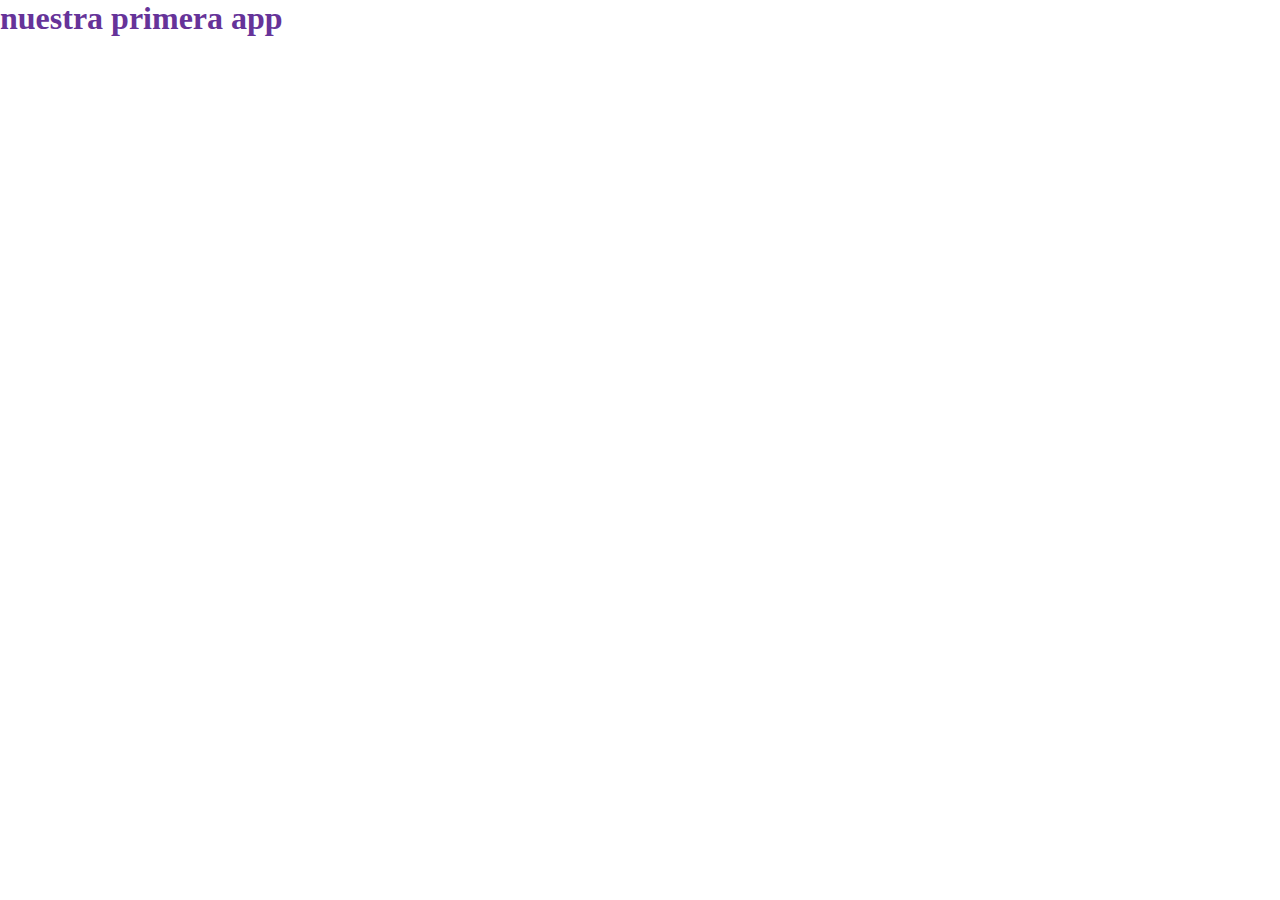
==== index.html @ 40486505 "clase 1" ====
<!DOCTYPE html>
<html lang="en">
<head>
    <meta charset="UTF-8">
    <meta name="viewport" content="width=device-width, initial-scale=1.0">
    <link rel="stylesheet" href="styles.css">
    <title>Document</title>
</head>
<body>
    <h1 class="title">nuestra primera app</h1>
    <script src="variables.js"></script>
</body>
</html>
---- styles.css ----
* {
    margin: 0;
    padding: 0;
    box-sizing: border-box;
}
.title {
    color: rebeccapurple;
}
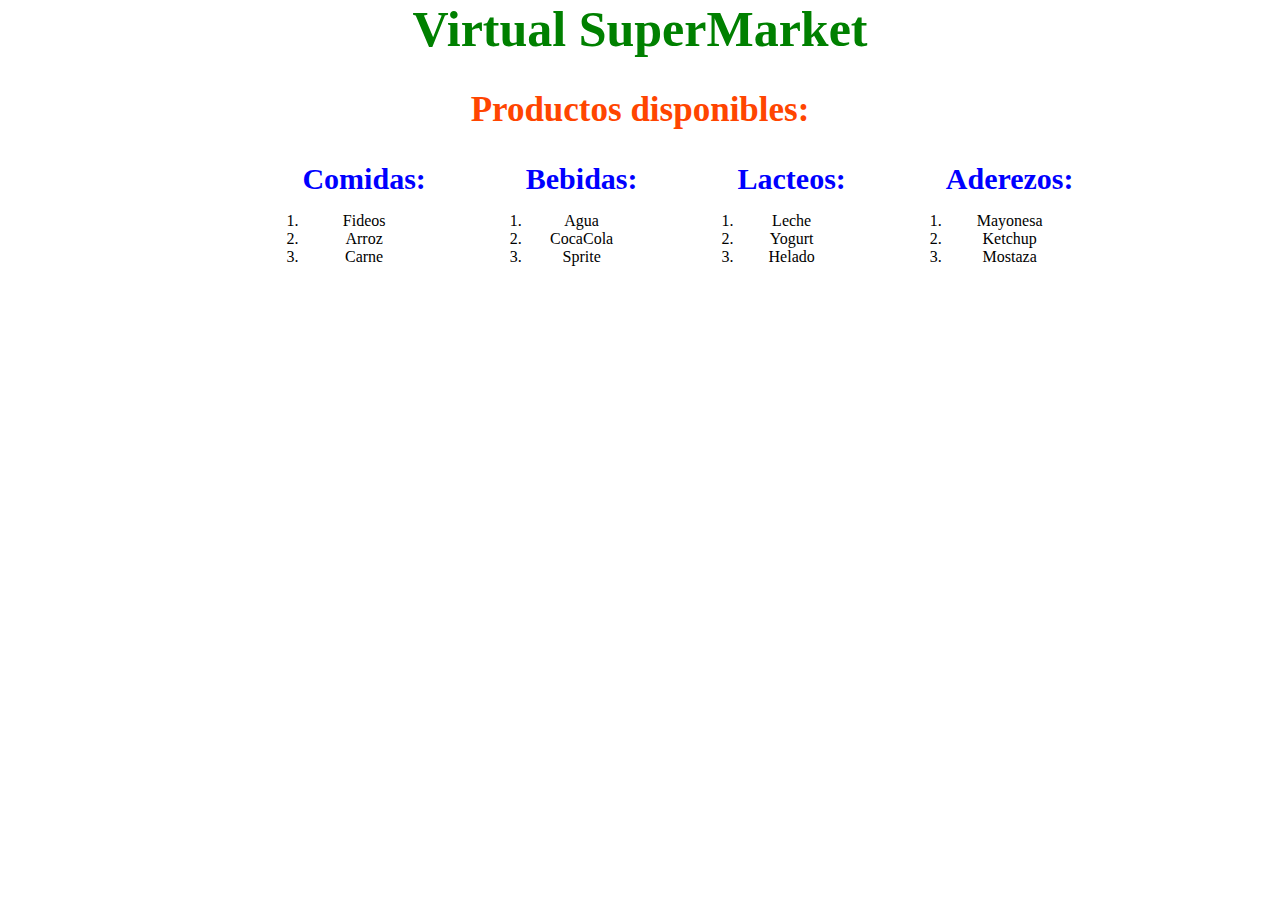
==== commit 786bc48f: "preentrega 1 lista" ====
--- a/index.html
+++ b/index.html
@@ -7,7 +7,42 @@
     <title>Document</title>
 </head>
 <body>
-    <h1 class="title">nuestra primera app</h1>
-    <script src="variables.js"></script>
+    <h1 class="title">Virtual SuperMarket</h1>
+    <h2 class="produDispo">Productos disponibles:</h2>
+    <section class="pepe">
+        <div class="todo">
+            <h3 class="tipos">Comidas:</h3>
+            <ol class="lista">
+                <li>Fideos</li>
+                <li>Arroz</li>
+                <li>Carne</li>
+            </ol>
+        </div>
+        <div class="todo">
+            <h3 class="tipos">Bebidas:</h3>
+            <ol class="lista">
+                <li>Agua</li>
+                <li>CocaCola</li>
+                <li>Sprite</li>
+            </ol>
+        </div>
+        <div class="todo">
+            <h3 class="tipos">Lacteos:</h3>
+            <ol class="lista">
+                <li>Leche</li>
+                <li>Yogurt</li>
+                <li>Helado</li>
+            </ol>
+        </div>
+        <div class="todo">
+            <h3 class="tipos">Aderezos:</h3>
+            <ol class="lista">
+                <li>Mayonesa</li>
+                <li>Ketchup</li>
+                <li>Mostaza</li>
+            </ol>
+        </div>
+    </section>
+    <script src="./preEntregas/preEntrega1.js"></script>
 </body>
 </html>--- a/styles.css
+++ b/styles.css
@@ -4,5 +4,30 @@
     box-sizing: border-box;
 }
 .title {
-    color: rebeccapurple;
+    color: green;
+    font-size: 50px;
+    text-align: center;
+}
+
+.produDispo {
+    color: orangered;
+    font-size: 35px;
+    text-align: center;
+    margin-top: 2rem;
+}
+
+.todo {
+    display: inline-block;
+    margin-left: 6rem;
+    margin-top: 2rem;
+}
+
+.tipos {
+    color: blue;
+    font-size: 30px;
+    margin-bottom: 1rem;
+}
+
+.pepe {
+    text-align: center;
 }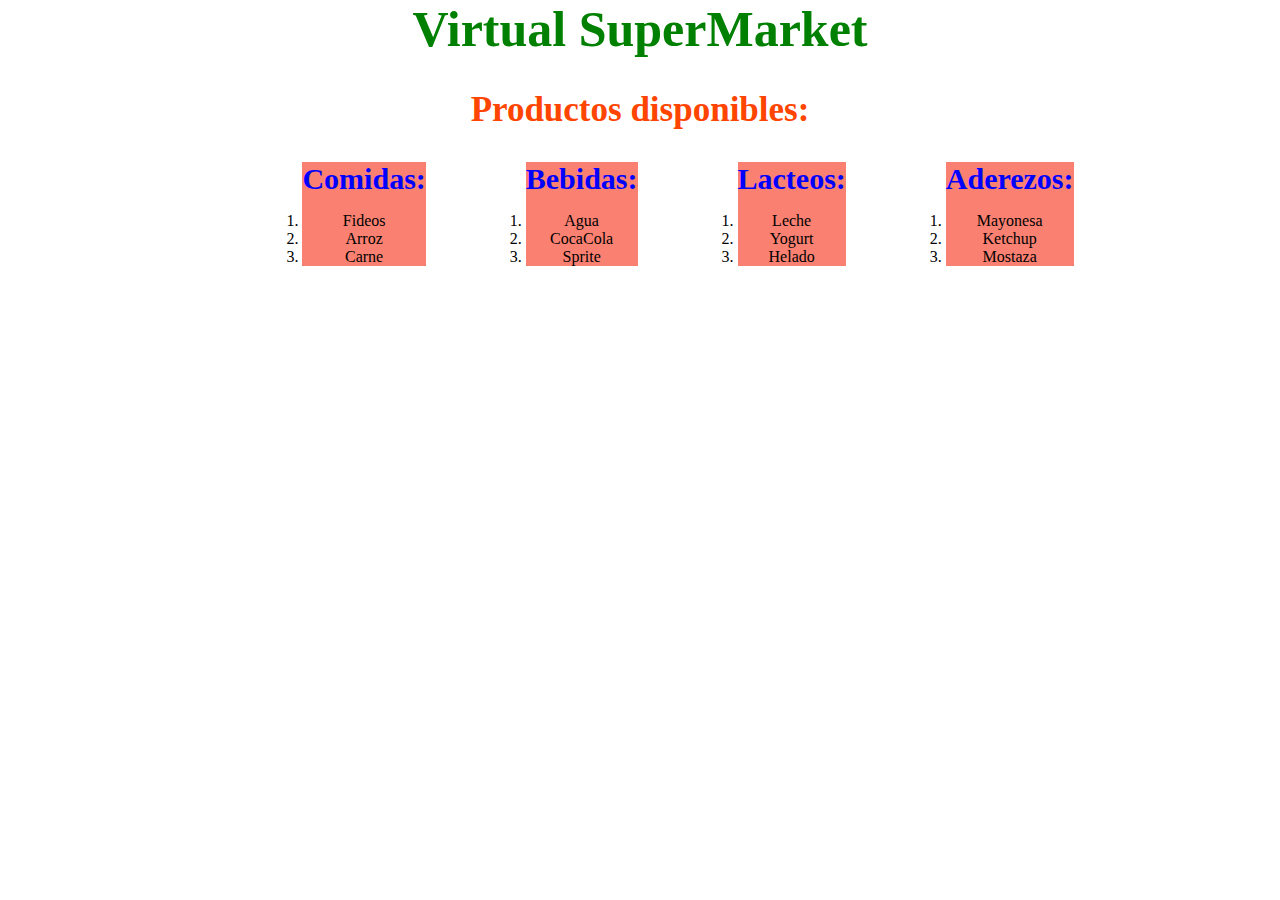
==== commit f0669376: "guardado" ====
--- a/index.html
+++ b/index.html
@@ -43,6 +43,21 @@
             </ol>
         </div>
     </section>
+    <!--<section>
+        <button id="btn-sumar">sumar</button>
+        <h2 id="contador">contador</h2>
+        <h3 id="eventos">probando eventos</h3>
+        <form>
+            <input type="text" placeholder="nombre del producto" id="nombre">
+            <input type="text"
+            placeholder="descripcion del producto"
+            id="descripcion">
+            <input type="number" placeholder="precio del producto" id="precio">
+            <button>guardar</button>
+            <button type="button">cancelar</button>
+        </form>
+        <div class="container-productos"></div>
+    </section>-->
     <script src="./preEntregas/preEntrega1.js"></script>
 </body>
 </html>--- a/styles.css
+++ b/styles.css
@@ -20,6 +20,7 @@
     display: inline-block;
     margin-left: 6rem;
     margin-top: 2rem;
+    background-color: salmon;
 }
 
 .tipos {
@@ -30,4 +31,21 @@
 
 .pepe {
     text-align: center;
+}
+
+.card {
+    border: 2px, solid, red;
+    width: 200px;
+}
+
+.card h2{
+    color: blue;
+}
+
+.container-productos {
+    border: 2px, solid, blue;
+    width: 100%;
+    min-height: 700px;
+    display: flex;
+    align-items: center;
 }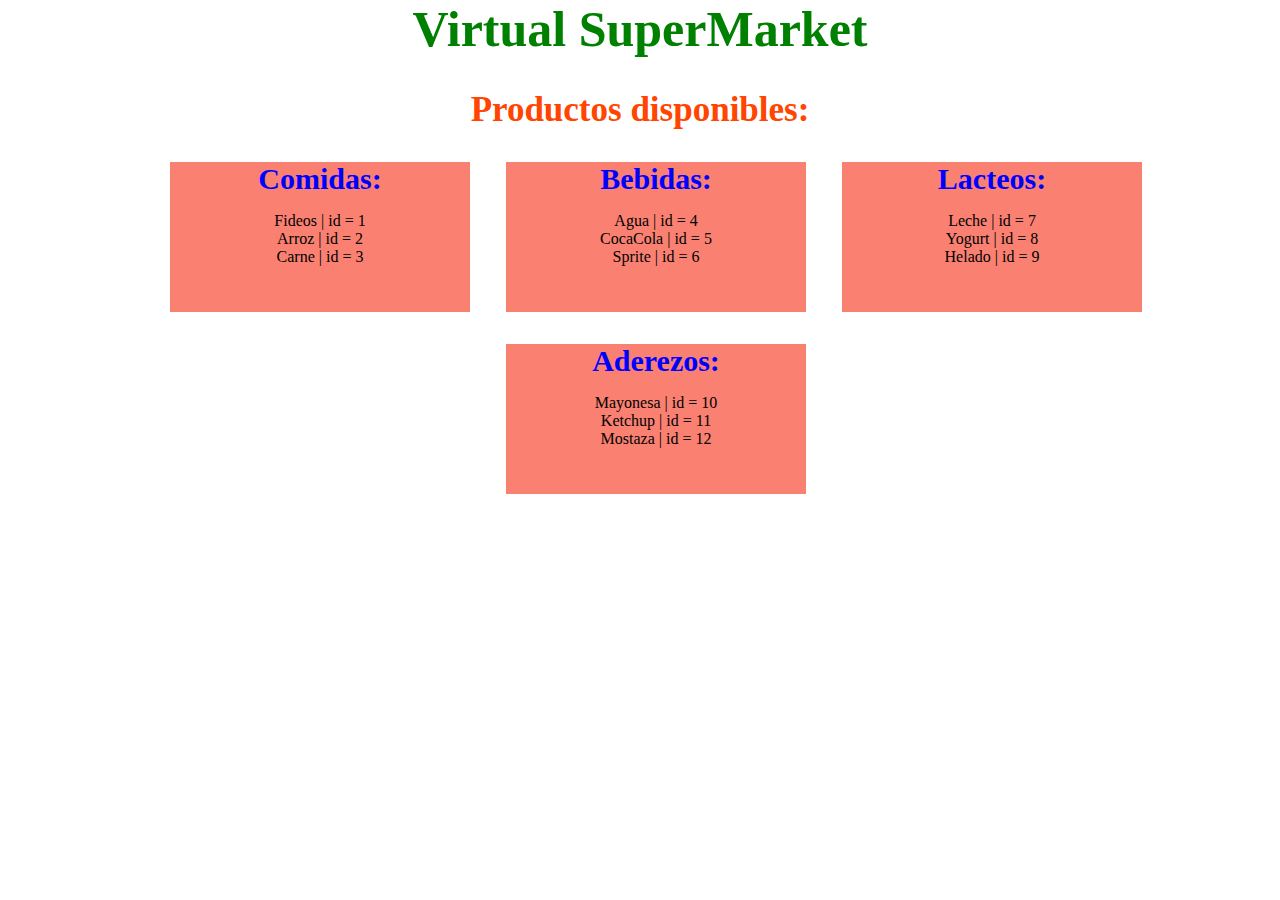
==== commit af318b10: "preentrega lista" ====
--- a/index.html
+++ b/index.html
@@ -4,7 +4,7 @@
     <meta charset="UTF-8">
     <meta name="viewport" content="width=device-width, initial-scale=1.0">
     <link rel="stylesheet" href="styles.css">
-    <title>Document</title>
+    <title>Virtual SuperMarket</title>
 </head>
 <body>
     <h1 class="title">Virtual SuperMarket</h1>
@@ -12,35 +12,35 @@
     <section class="pepe">
         <div class="todo">
             <h3 class="tipos">Comidas:</h3>
-            <ol class="lista">
-                <li>Fideos</li>
-                <li>Arroz</li>
-                <li>Carne</li>
-            </ol>
+            <ul class="lista">
+                <li>Fideos | id = 1</li>
+                <li>Arroz | id = 2</li>
+                <li>Carne | id = 3</li>
+            </ul>
         </div>
         <div class="todo">
             <h3 class="tipos">Bebidas:</h3>
-            <ol class="lista">
-                <li>Agua</li>
-                <li>CocaCola</li>
-                <li>Sprite</li>
-            </ol>
+            <ul class="lista">
+                <li>Agua | id = 4</li>
+                <li>CocaCola | id = 5</li>
+                <li>Sprite | id = 6</li>
+            </ul>
         </div>
         <div class="todo">
             <h3 class="tipos">Lacteos:</h3>
-            <ol class="lista">
-                <li>Leche</li>
-                <li>Yogurt</li>
-                <li>Helado</li>
-            </ol>
+            <ul class="lista">
+                <li>Leche | id = 7</li>
+                <li>Yogurt | id = 8</li>
+                <li>Helado | id = 9</li>
+            </ul>
         </div>
         <div class="todo">
             <h3 class="tipos">Aderezos:</h3>
-            <ol class="lista">
-                <li>Mayonesa</li>
-                <li>Ketchup</li>
-                <li>Mostaza</li>
-            </ol>
+            <ul class="lista">
+                <li>Mayonesa | id = 10</li>
+                <li>Ketchup | id = 11</li>
+                <li>Mostaza | id = 12</li>
+            </ul>
         </div>
     </section>
     <!--<section>
@@ -58,6 +58,6 @@
         </form>
         <div class="container-productos"></div>
     </section>-->
-    <script src="./preEntregas/preEntrega1.js"></script>
+    <script src="./preEntregas/preEntrega2.js"></script>
 </body>
 </html>--- a/styles.css
+++ b/styles.css
@@ -18,9 +18,11 @@
 
 .todo {
     display: inline-block;
-    margin-left: 6rem;
+    margin-left: 2rem;
     margin-top: 2rem;
     background-color: salmon;
+    width: 300px;
+    height: 150px;
 }
 
 .tipos {
@@ -48,4 +50,8 @@
     min-height: 700px;
     display: flex;
     align-items: center;
+}
+
+ul{
+    list-style: none;
 }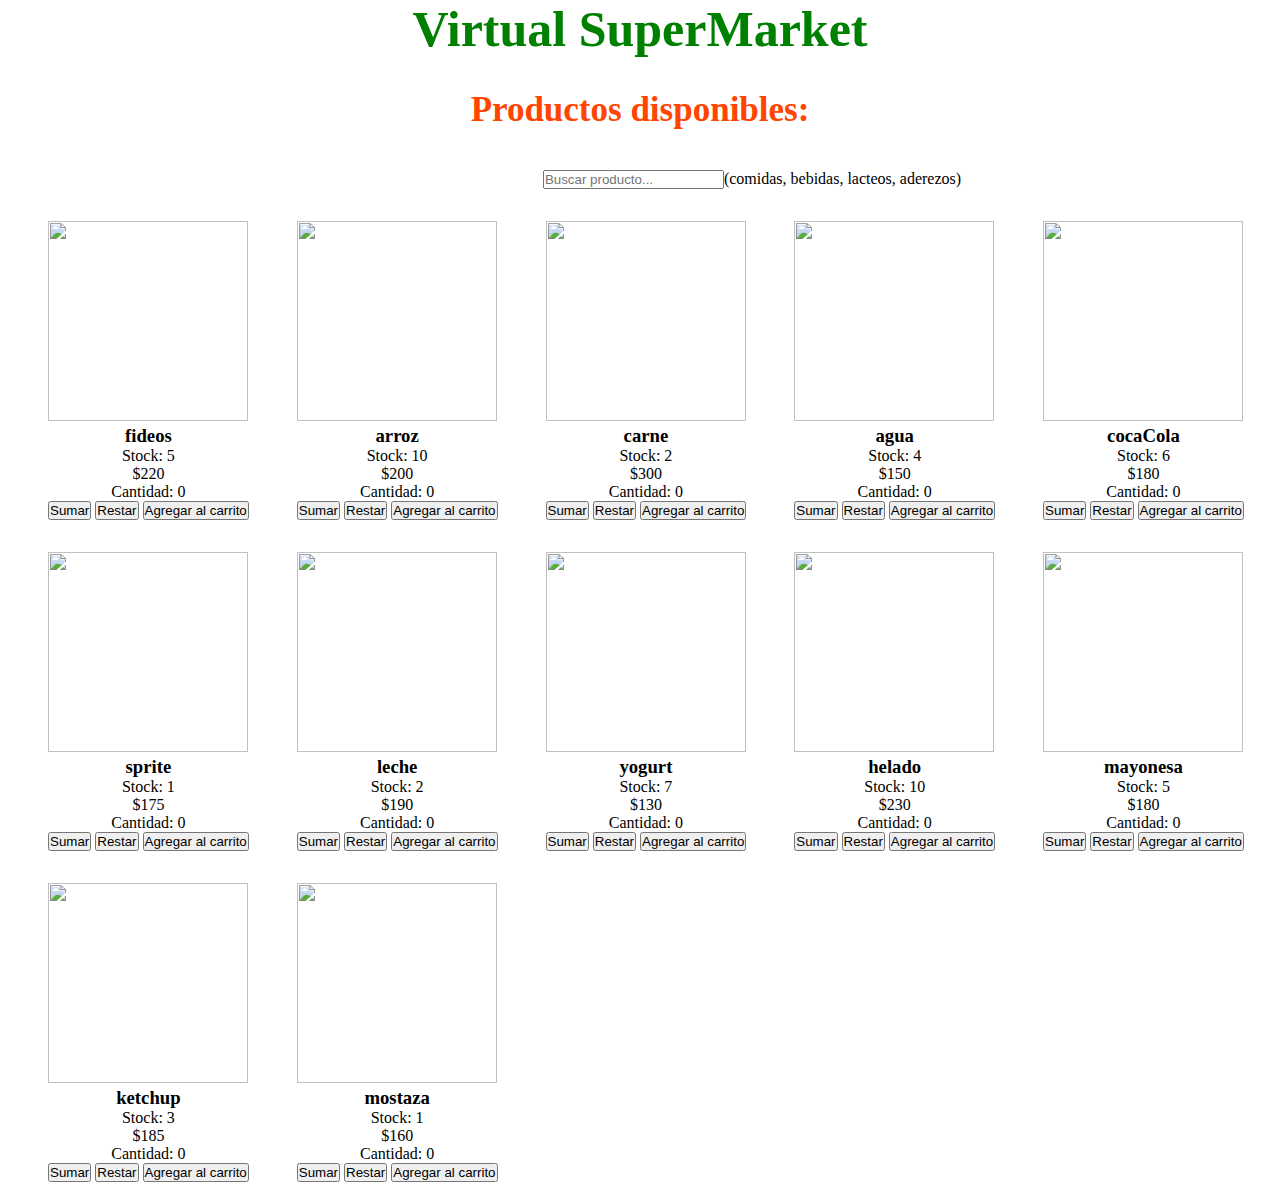
==== commit d8c487ce: "preentrega lista" ====
--- a/index.html
+++ b/index.html
@@ -7,9 +7,22 @@
     <title>Virtual SuperMarket</title>
 </head>
 <body>
-    <h1 class="title">Virtual SuperMarket</h1>
-    <h2 class="produDispo">Productos disponibles:</h2>
-    <section class="pepe">
+    <header>
+        <h1 class="title">Virtual SuperMarket</h1>
+        <h2 class="produDispo">Productos disponibles:</h2>
+        <ul class="yoyo">
+            <li>
+                <a href="./carrito.html"><img class="carro" src="./imagenes/carrito-de-compras.png" alt="Carrito"></a>
+            </li>
+        </ul>
+        <div class="container-input">
+            <input type="text" placeholder="Buscar producto..." id="search" />
+            <p>(comidas, bebidas, lacteos, aderezos)</p>
+        </div>
+    </header>
+    <div id="products-container"></div>
+    
+    <!--<section class="pepe">
         <div class="todo">
             <h3 class="tipos">Comidas:</h3>
             <ul class="lista">
@@ -42,9 +55,19 @@
                 <li>Mostaza | id = 12</li>
             </ul>
         </div>
-    </section>
+    </section>-->
     <!--<section>
-        <button id="btn-sumar">sumar</button>
+        <button id="local-Btn">Guardar en localStorage</button>
+        <button id="local-Btn-Get">Obtener de local storage</button>
+        <button id="local-Btn-Remove">Eliminar un item</button>
+        <button id="local-Btn-Clear">Limpiar</button>
+    </section>-->
+    <!--<section>
+        <img class="pepep" src="https://statics.dinoonline.com.ar/imagenes/full_600x600_ma/2540661_f.jpg" alt="">
+        <div class="butons">
+            <button id="btn-sumar">sumar</button>
+            <button id="btn-restar">restar</button>
+        </div>
         <h2 id="contador">contador</h2>
         <h3 id="eventos">probando eventos</h3>
         <form>
@@ -58,6 +81,6 @@
         </form>
         <div class="container-productos"></div>
     </section>-->
-    <script src="./preEntregas/preEntrega2.js"></script>
+    <script src="./preEntregas/preEntrega3.js"></script>
 </body>
 </html>--- a/styles.css
+++ b/styles.css
@@ -3,10 +3,13 @@
     padding: 0;
     box-sizing: border-box;
 }
+
 .title {
     color: green;
     font-size: 50px;
     text-align: center;
+    display: flex;
+    justify-content: center;
 }
 
 .produDispo {
@@ -14,44 +17,62 @@
     font-size: 35px;
     text-align: center;
     margin-top: 2rem;
+    display: flex;
+    justify-content: center;
 }
 
-.todo {
-    display: inline-block;
-    margin-left: 2rem;
-    margin-top: 2rem;
-    background-color: salmon;
-    width: 300px;
-    height: 150px;
+.imagen {
+    width: 200px;
+    height: 200px;
 }
 
-.tipos {
-    color: blue;
-    font-size: 30px;
-    margin-bottom: 1rem;
+.producto {
+    display: inline-block;
+    margin-left: 3rem;
+    margin-top: 2rem;
 }
 
-.pepe {
-    text-align: center;
+.carro {
+    width: 40px;
+    height: 40px;
+    display: flex;
 }
 
-.card {
-    border: 2px, solid, red;
-    width: 200px;
+.yoyo {
+    margin-left: 90rem;
+    list-style: none;
 }
 
-.card h2{
-    color: blue;
+.container-input {
+    display: flex;
+    justify-content: center;
+    margin-left: 14rem;
 }
 
-.container-productos {
-    border: 2px, solid, blue;
-    width: 100%;
-    min-height: 700px;
-    display: flex;
-    align-items: center;
+.volver {
+    width: 40px;
+    height: 40px;
+    margin-right: 3rem;
+    margin-top: 1rem;
 }
 
-ul{
-    list-style: none;
+.navv {
+    display: flex;
+    justify-content: space-between;
+}
+
+.titulo {
+    font-size: 2rem;
+}
+
+/* tarjetas */
+
+.todo {
+    display: flex;
+    justify-content: center;
+}
+
+.eliminar {
+    display: flex;
+    margin-left: 4.5rem;
 }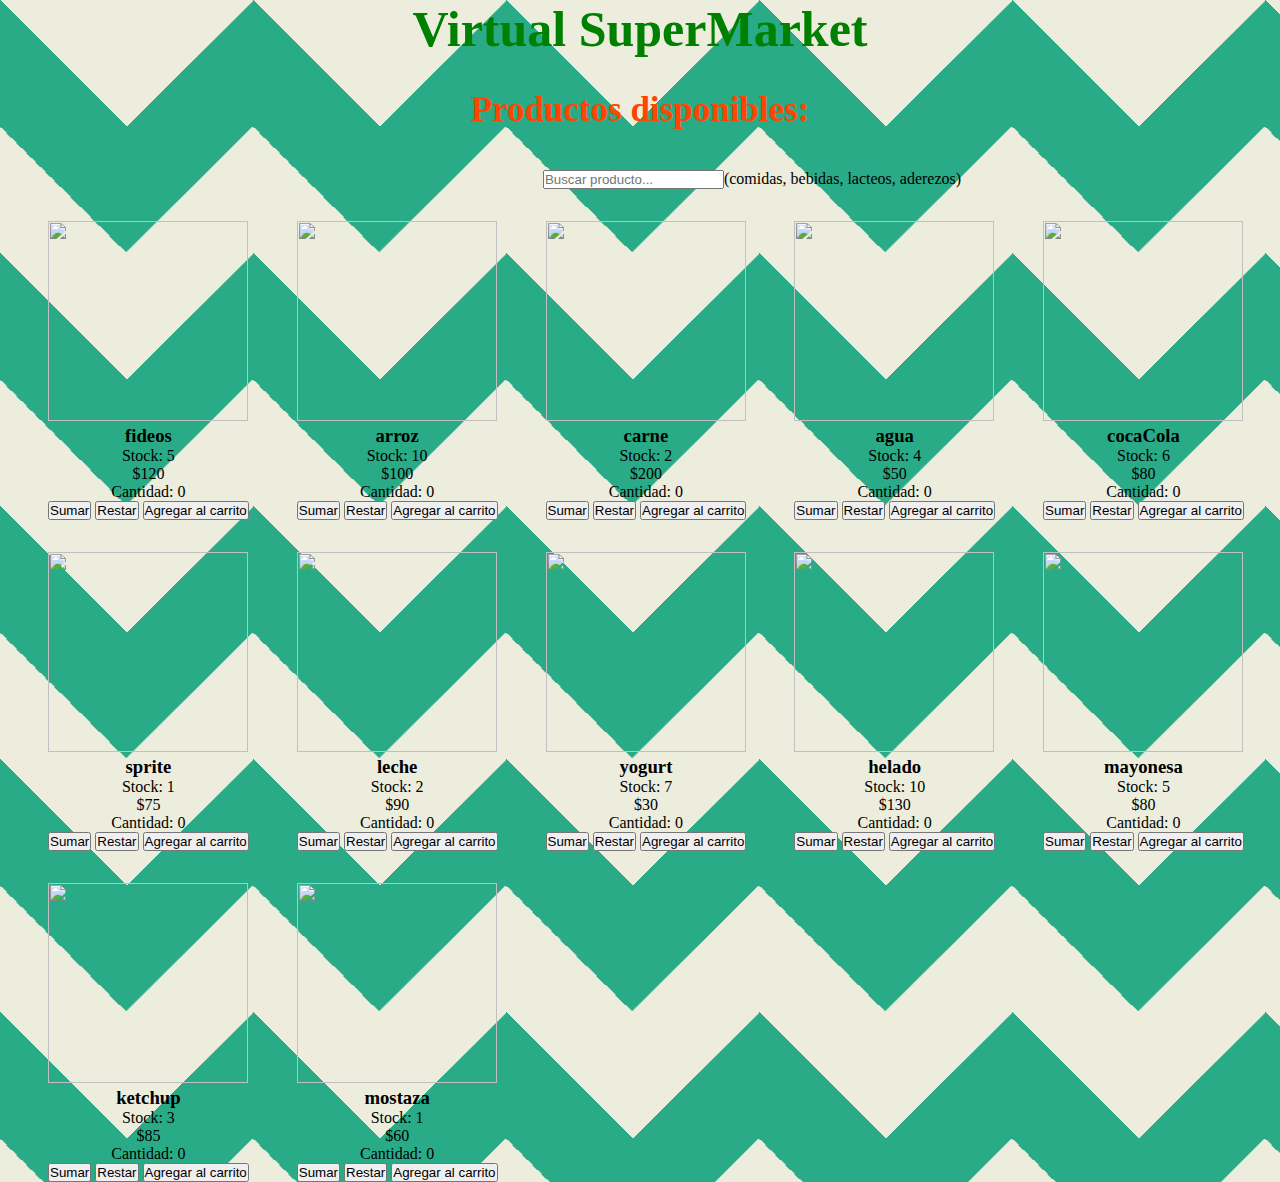
==== commit 97269bd8: "todo listo" ====
--- a/index.html
+++ b/index.html
@@ -12,7 +12,7 @@
         <h2 class="produDispo">Productos disponibles:</h2>
         <ul class="yoyo">
             <li>
-                <a href="./carrito.html"><img class="carro" src="./imagenes/carrito-de-compras.png" alt="Carrito"></a>
+                <a href="proyectoFinalLozano/carrito.html"><img class="carro" src="./imagenes/carrito-de-compras.png" alt="Carrito"></a>
             </li>
         </ul>
         <div class="container-input">
@@ -81,6 +81,7 @@
         </form>
         <div class="container-productos"></div>
     </section>-->
-    <script src="./preEntregas/preEntrega3.js"></script>
+    <script src="./proyectoFinalLozano/proyectoFinal.js"></script>
+    <script src="//cdn.jsdelivr.net/npm/sweetalert2@11"></script>
 </body>
 </html>--- a/styles.css
+++ b/styles.css
@@ -75,4 +75,18 @@
 .eliminar {
     display: flex;
     margin-left: 4.5rem;
-}+}
+
+
+html {
+    --s: 253px; /* control the size*/
+    --c1: #eceddc;
+    --c2: #29ab87;
+    
+    --_g: var(--c1) 90deg,#0000 90.5deg;
+    background:
+     conic-gradient(from -45deg,var(--_g)),
+     conic-gradient(from 135deg,var(--_g)) calc(var(--s)/2) 0,
+     var(--c2);
+    background-size: var(--s) var(--s)
+  }